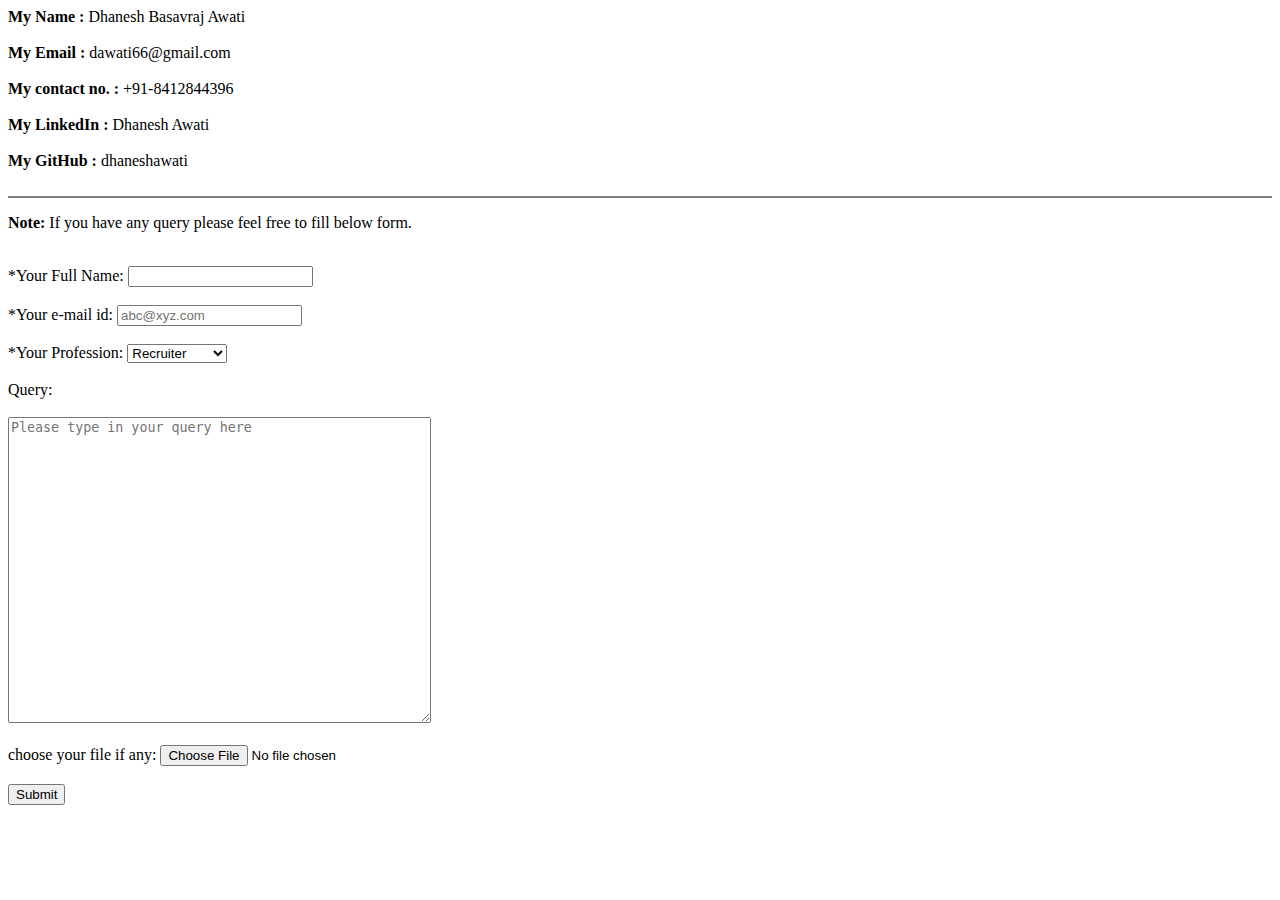
==== contact.html @ dc887184 "Added initial files by uploading" ====
<!DOCTYPE html>
<html lang="en">
<head>
    <meta charset="UTF-8">
    <meta http-equiv="X-UA-Compatible" content="IE=edge">
    <meta name="viewport" content="width=device-width, initial-scale=1.0">
    <title>Contact me</title>
</head>
<body>
    <strong>My Name :</strong> Dhanesh Basavraj Awati
    <br><br>
    <strong>My Email :</strong> dawati66@gmail.com
    <br><br>
    <strong>My contact no. :</strong> +91-8412844396
    <br><br>
    <strong>My LinkedIn :</strong> Dhanesh Awati
    <br><br>
    <strong>My GitHub :</strong> dhaneshawati
    <br><br>
    <hr noshade size="2">
    <p>
        <strong>Note:</strong> If you have any query please feel free to fill below form.
    </p>
    <br>
    <form action="mailto:dawati66@gmail.com" method="post" enctype="text/plain">
        <label for="name">*Your Full Name:</label>
        <input type="text" name="Name" id="name" minlength="3" maxlength="20" required>
        <br><br>

        <label for="email">*Your e-mail id:</label>
        <input type="email" name="email" id="email" placeholder="abc@xyz.com" pattern="[a-z0-9]+@[a-z0-9]+\.[a-z]{2,}$" required>
        <br><br>

        <label for="Profession">*Your Profession:</label>
        <select name="profession" id="Profession" required>
            <option value="recruiter">Recruiter</option>
            <option value="student">Student</option>
            <option value="entrepreneur">Entrepreneur</option>
        </select>
        <br><br>

        <label for="Query">Query:</label>
        <br><br>
        <textarea name="Query" id="Query" cols="50" rows="20" placeholder="Please type in your query here"></textarea>
        <br><br>

        <label for="file">choose your file if any:</label>
        <input type="file" name="File" id="file" accept=".png,.jpg,.pdf,.doc,.docx,.text,.xls">
        <br><br>

        <input type="submit" name="submit" id="Submit">
    </form>
</body>
</html>
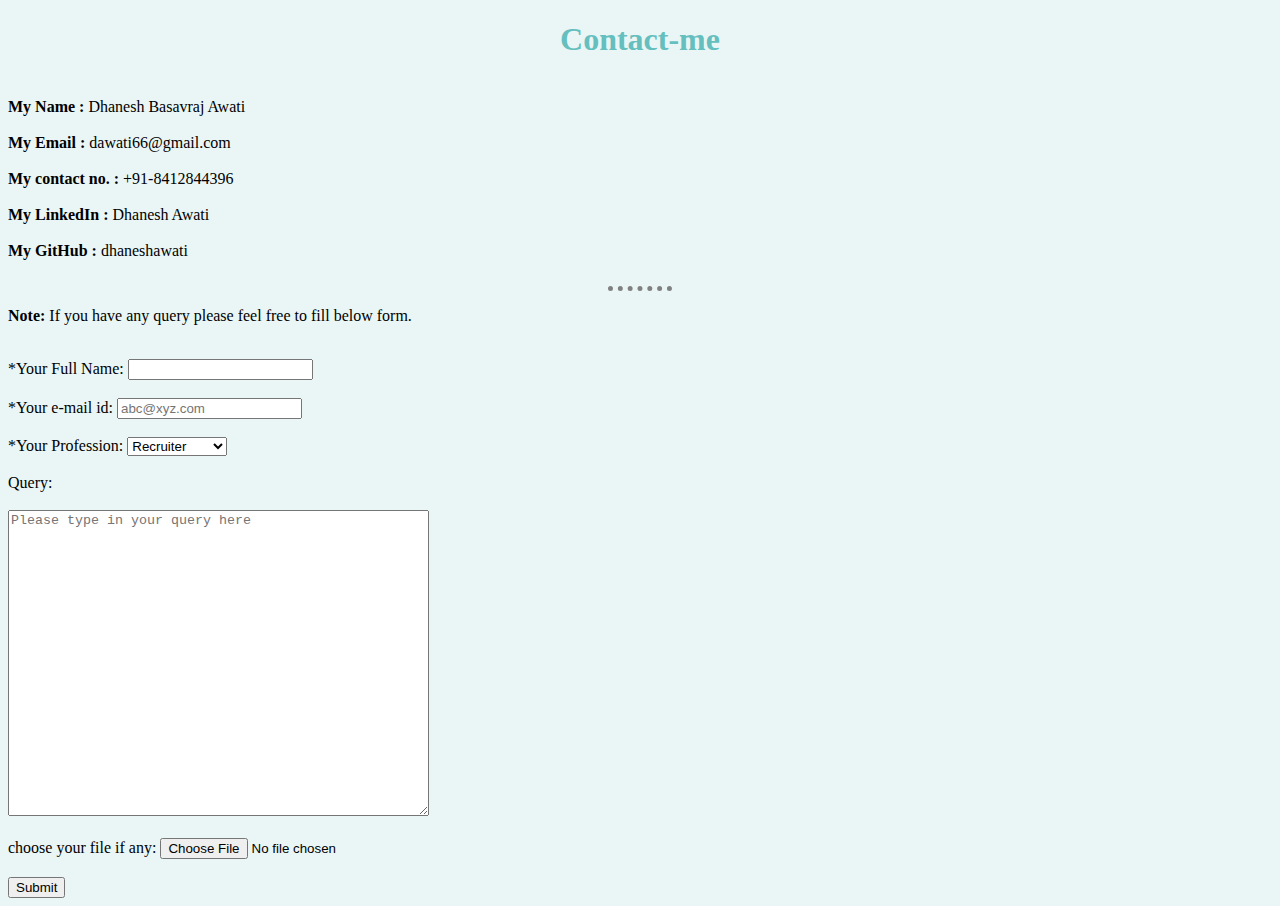
==== commit 096c6991: "Updated files by applying CSS" ====
--- a/contact.html
+++ b/contact.html
@@ -5,8 +5,11 @@
     <meta http-equiv="X-UA-Compatible" content="IE=edge">
     <meta name="viewport" content="width=device-width, initial-scale=1.0">
     <title>Contact me</title>
+    <link rel="stylesheet" href="style.css">
 </head>
 <body>
+    <h1 style="text-align: center;">Contact-me</h1>
+    <br>
     <strong>My Name :</strong> Dhanesh Basavraj Awati
     <br><br>
     <strong>My Email :</strong> dawati66@gmail.com
@@ -17,7 +20,7 @@
     <br><br>
     <strong>My GitHub :</strong> dhaneshawati
     <br><br>
-    <hr noshade size="2">
+    <hr>
     <p>
         <strong>Note:</strong> If you have any query please feel free to fill below form.
     </p>
--- a/style.css
+++ b/style.css
@@ -0,0 +1,16 @@
+
+body{
+    background-color: #EAF6F6;
+}
+hr{
+    border-style: none;
+    border-top-style:dotted;
+    border-color: grey;
+    border-width: 5px;
+    width: 5%;
+  }
+  /* This is External CSS */
+  h1,h3{
+    color: #66BFBF;
+    
+  }